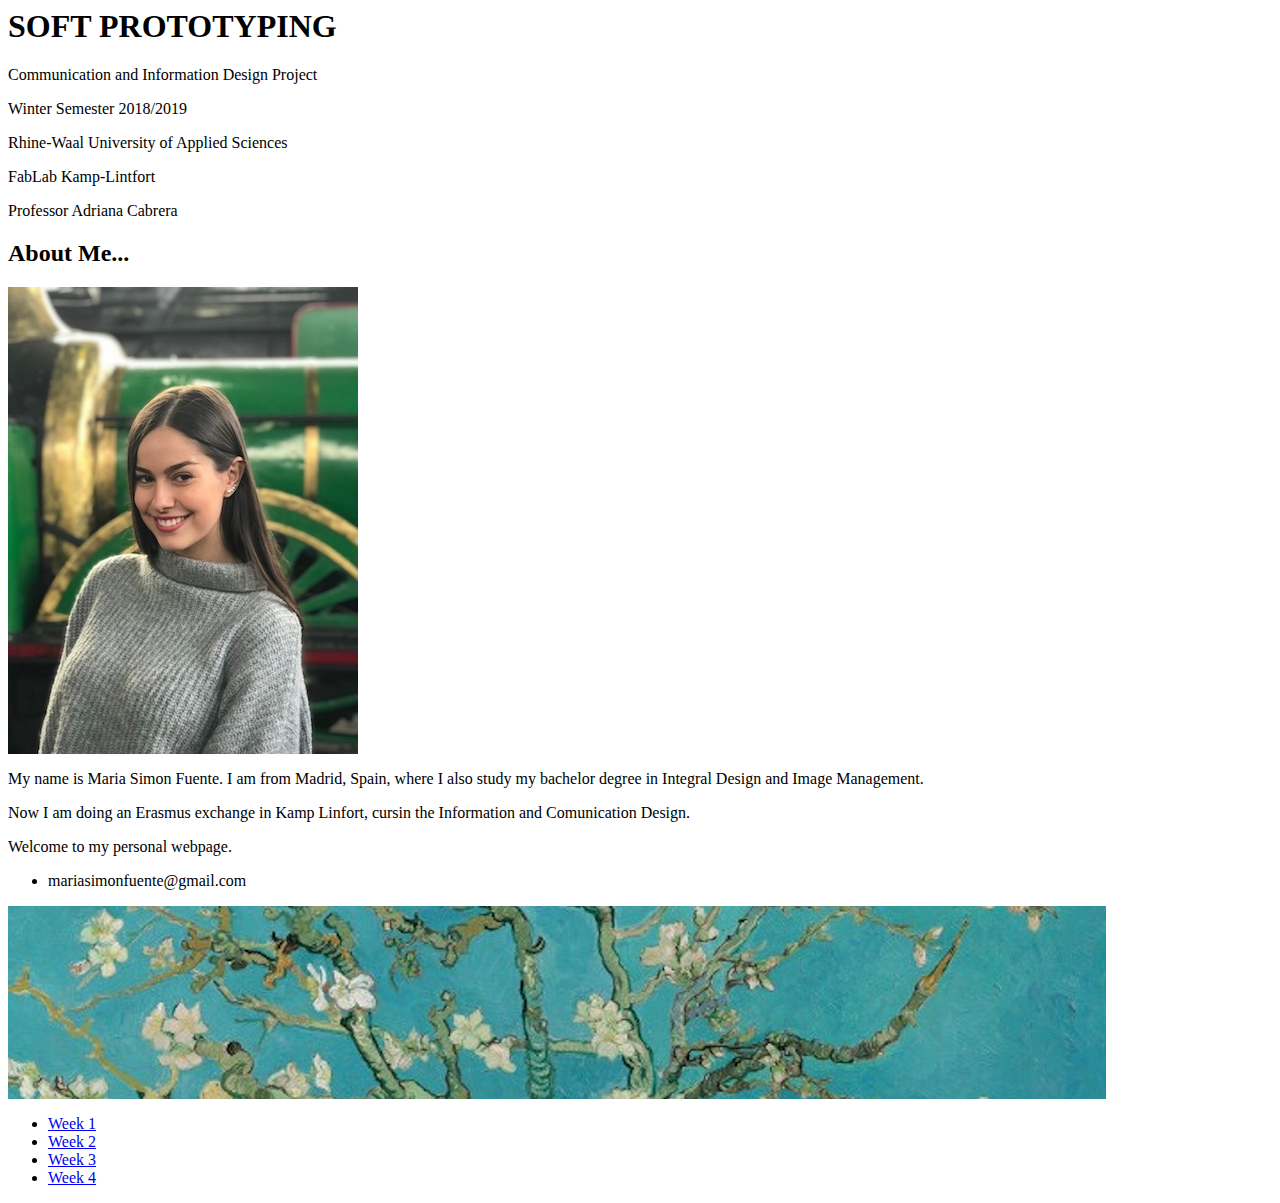
==== index.html @ d4d3ac1a "worksuperdone" ====
<html>
    <head>
<title>Maria Simon Fuente</title>
        
    </head> 
<body>
    
<h1>SOFT PROTOTYPING</h1>
    <p>Communication and Information Design Project  </p>
    <p>Winter Semester 2018/2019</p>
    <p>Rhine-Waal University of Applied Sciences</p>
    <p>FabLab Kamp-Lintfort</p>
    <p>Professor Adriana Cabrera</p>
    
    <h2>About Me...</h2>
    <img src="MariaSimonPhoto.JPG">
    <p>My name is Maria Simon Fuente. I am from Madrid, Spain, where I also study my bachelor degree in Integral Design and Image Management.</p> 
    <p>Now I am doing an Erasmus exchange in Kamp Linfort, cursin the Information and Comunication Design.</p>
    
    <p>Welcome to my personal webpage.</p>
    
    <ul>
    <li> mariasimonfuente@gmail.com </li>
    </ul>
    
    <img src="Cierre.jpg">
    
    
    <ul>    
    <li><a href="Week1/Week1.html">Week 1</a></li>
    <li><a href="Week2/Week2.html">Week 2</a></li>
    <li><a href="Week3and4/Week3.html">Week 3</a></li>
    <li><a href="Week4/">Week 4</a></li>
    </ul>
    


</body>
</html>
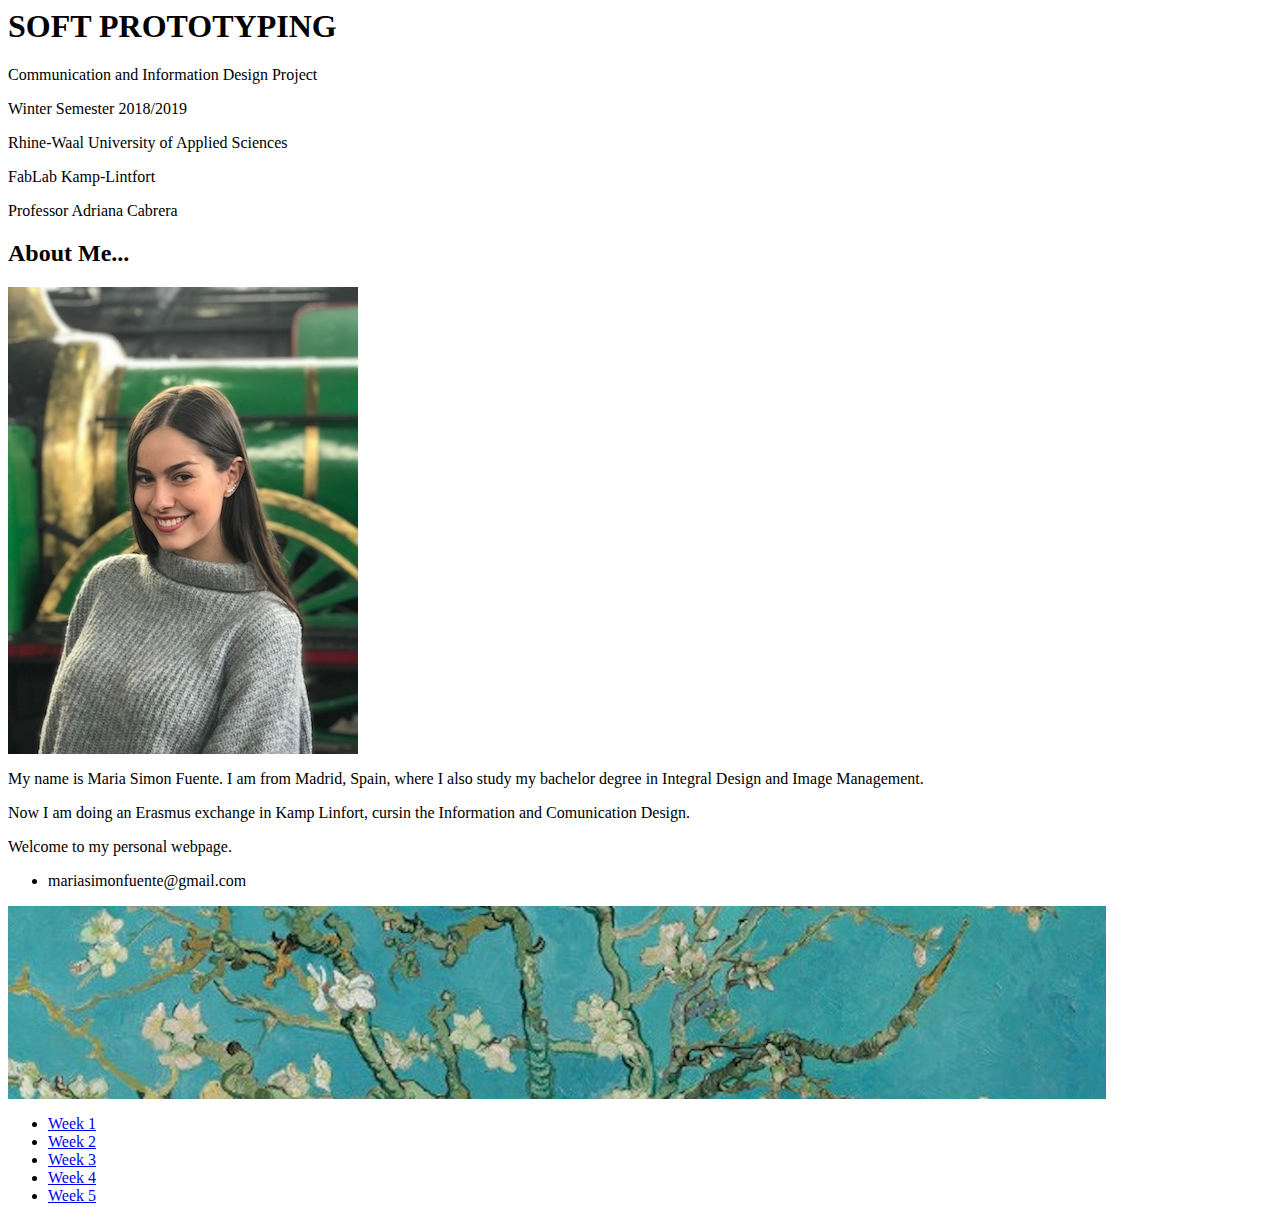
==== commit 4cdefd61: "working" ====
--- a/index.html
+++ b/index.html
@@ -30,8 +30,9 @@
     <ul>    
     <li><a href="Week1/Week1.html">Week 1</a></li>
     <li><a href="Week2/Week2.html">Week 2</a></li>
-    <li><a href="Week3and4/Week3.html">Week 3</a></li>
-    <li><a href="Week4/">Week 4</a></li>
+    <li><a href="Week3/Week3.html">Week 3</a></li>
+    <li><a href="Week4/Week4.html">Week 4</a></li>
+    <li><a href="Week5/Week5.html">Week 5</a></li>
     </ul>
     
 
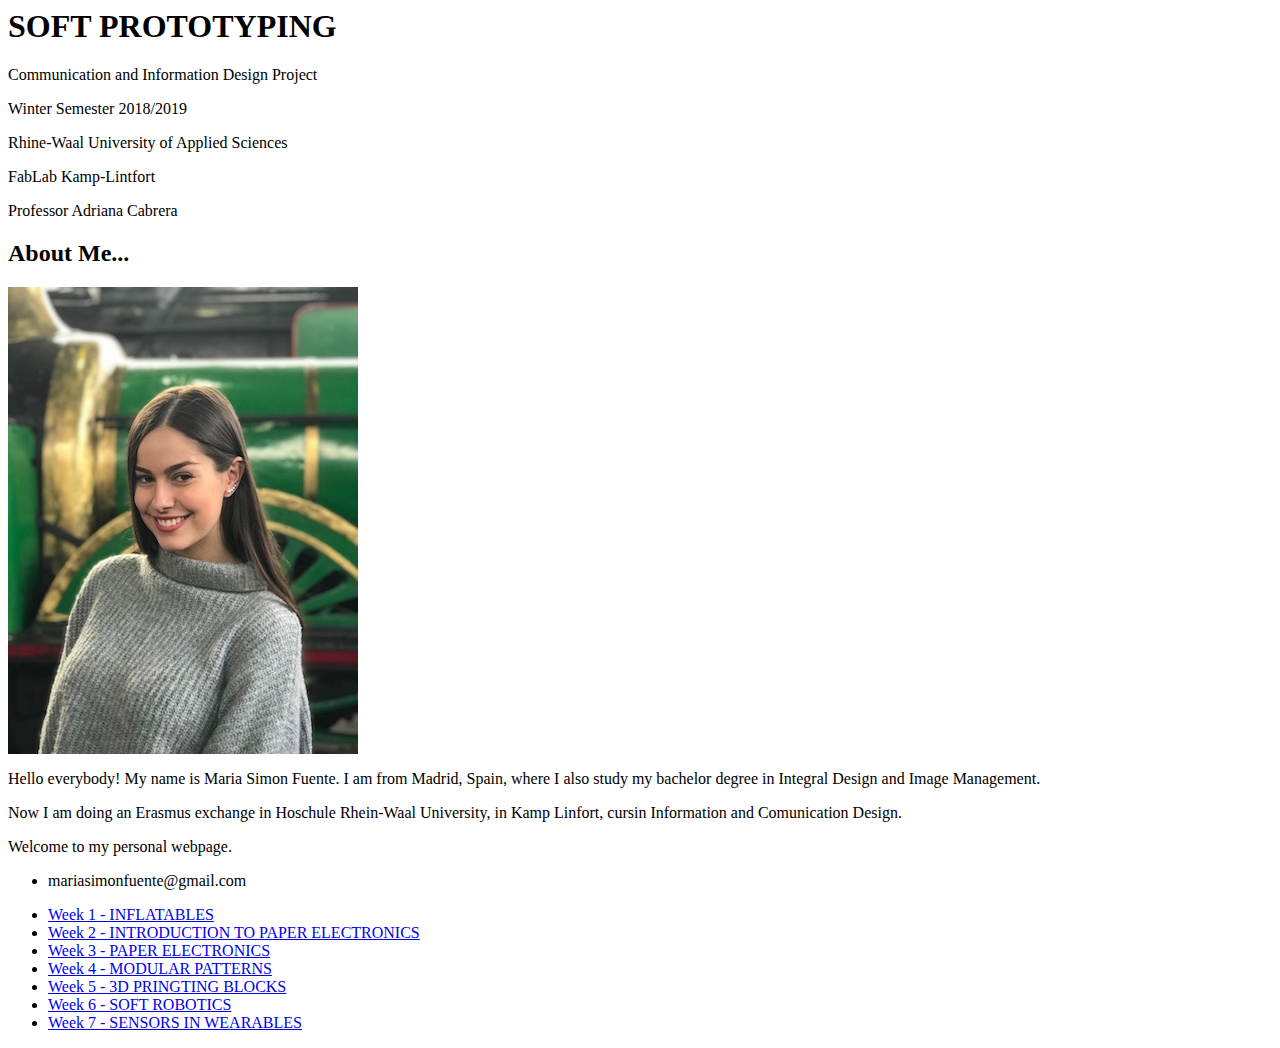
==== commit 6c06f757: "JOB" ====
--- a/index.html
+++ b/index.html
@@ -15,8 +15,8 @@
     
     <h2>About Me...</h2>
     <img src="MariaSimonPhoto.JPG">
-    <p>My name is Maria Simon Fuente. I am from Madrid, Spain, where I also study my bachelor degree in Integral Design and Image Management.</p> 
-    <p>Now I am doing an Erasmus exchange in Kamp Linfort, cursin the Information and Comunication Design.</p>
+    <p>Hello everybody! My name is Maria Simon Fuente. I am from Madrid, Spain, where I also study my bachelor degree in Integral Design and Image Management.</p> 
+    <p>Now I am doing an Erasmus exchange in Hoschule Rhein-Waal University, in Kamp Linfort, cursin Information and Comunication Design.</p>
     
     <p>Welcome to my personal webpage.</p>
     
@@ -24,15 +24,15 @@
     <li> mariasimonfuente@gmail.com </li>
     </ul>
     
-    <img src="Cierre.jpg">
-    
     
     <ul>    
-    <li><a href="Week1/Week1.html">Week 1</a></li>
-    <li><a href="Week2/Week2.html">Week 2</a></li>
-    <li><a href="Week3/Week3.html">Week 3</a></li>
-    <li><a href="Week4/Week4.html">Week 4</a></li>
-    <li><a href="Week5/Week5.html">Week 5</a></li>
+    <li><a href="Week1/Week1.html">Week 1 - INFLATABLES</a></li>
+    <li><a href="Week2/Week2.html">Week 2 - INTRODUCTION TO PAPER ELECTRONICS</a></li>
+    <li><a href="Week3/Week3.html">Week 3 - PAPER ELECTRONICS</a></li>
+    <li><a href="Week4/Week4.html">Week 4 - MODULAR PATTERNS</a></li>
+    <li><a href="Week5/Week5.html">Week 5 - 3D PRINGTING BLOCKS</a></li>
+    <li><a href="Week6/Week6.html">Week 6 - SOFT ROBOTICS</a></li>
+    <li><a href="Week7/Week7.html">Week 7 - SENSORS IN WEARABLES</a></li>
     </ul>
     
 
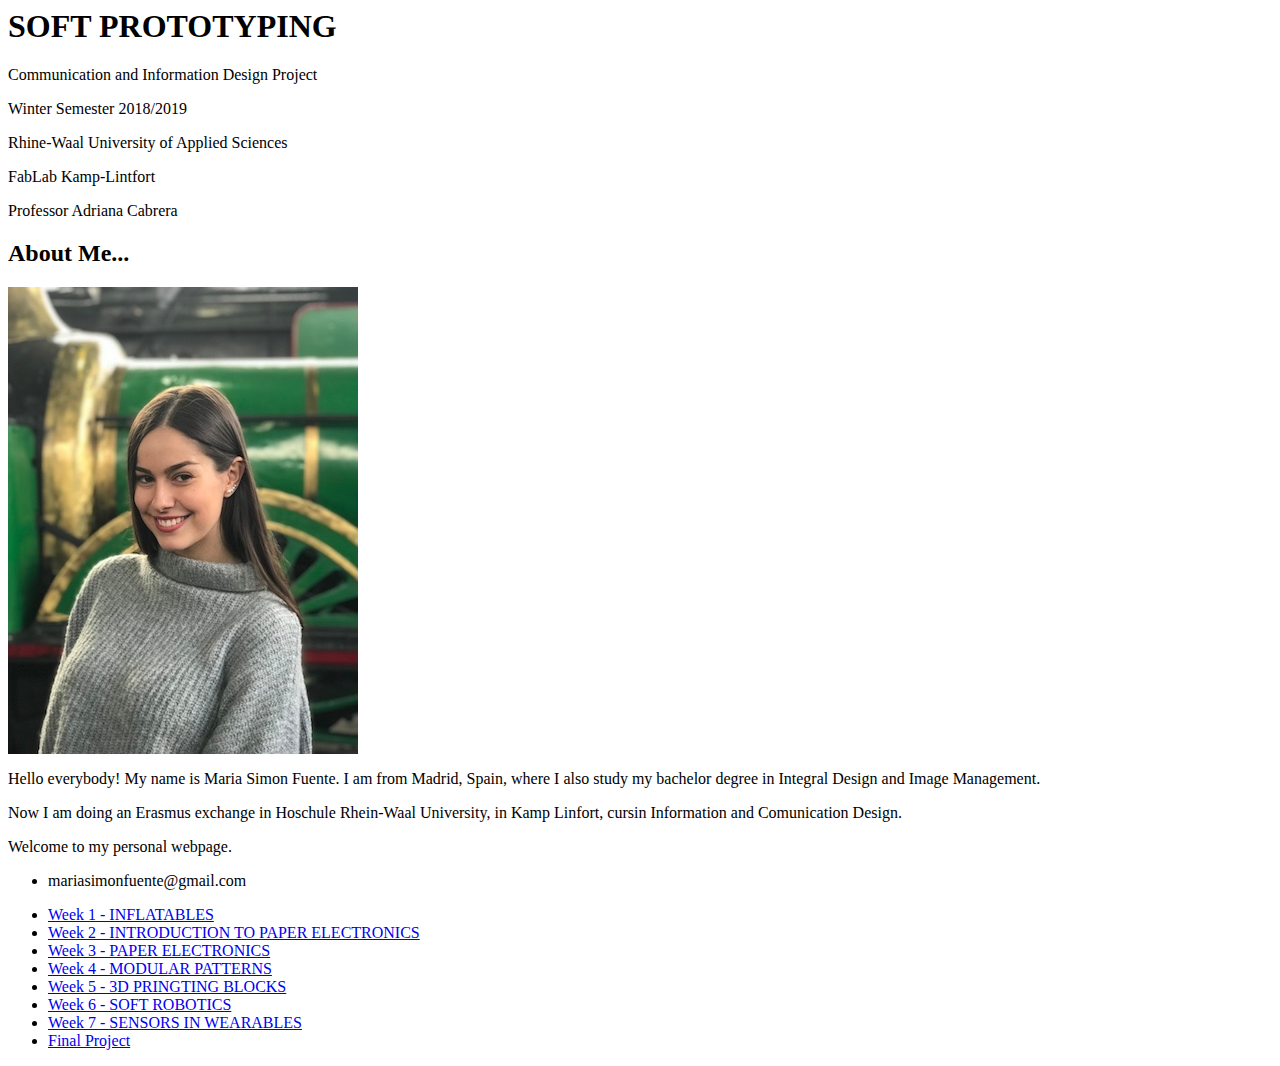
==== commit cfa0b7fd: "FP2" ====
--- a/index.html
+++ b/index.html
@@ -33,6 +33,7 @@
     <li><a href="Week5/Week5.html">Week 5 - 3D PRINGTING BLOCKS</a></li>
     <li><a href="Week6/Week6.html">Week 6 - SOFT ROBOTICS</a></li>
     <li><a href="Week7/Week7.html">Week 7 - SENSORS IN WEARABLES</a></li>
+        <li><a href="FinalProject.html">Final Project</a></li>
     </ul>
     
 
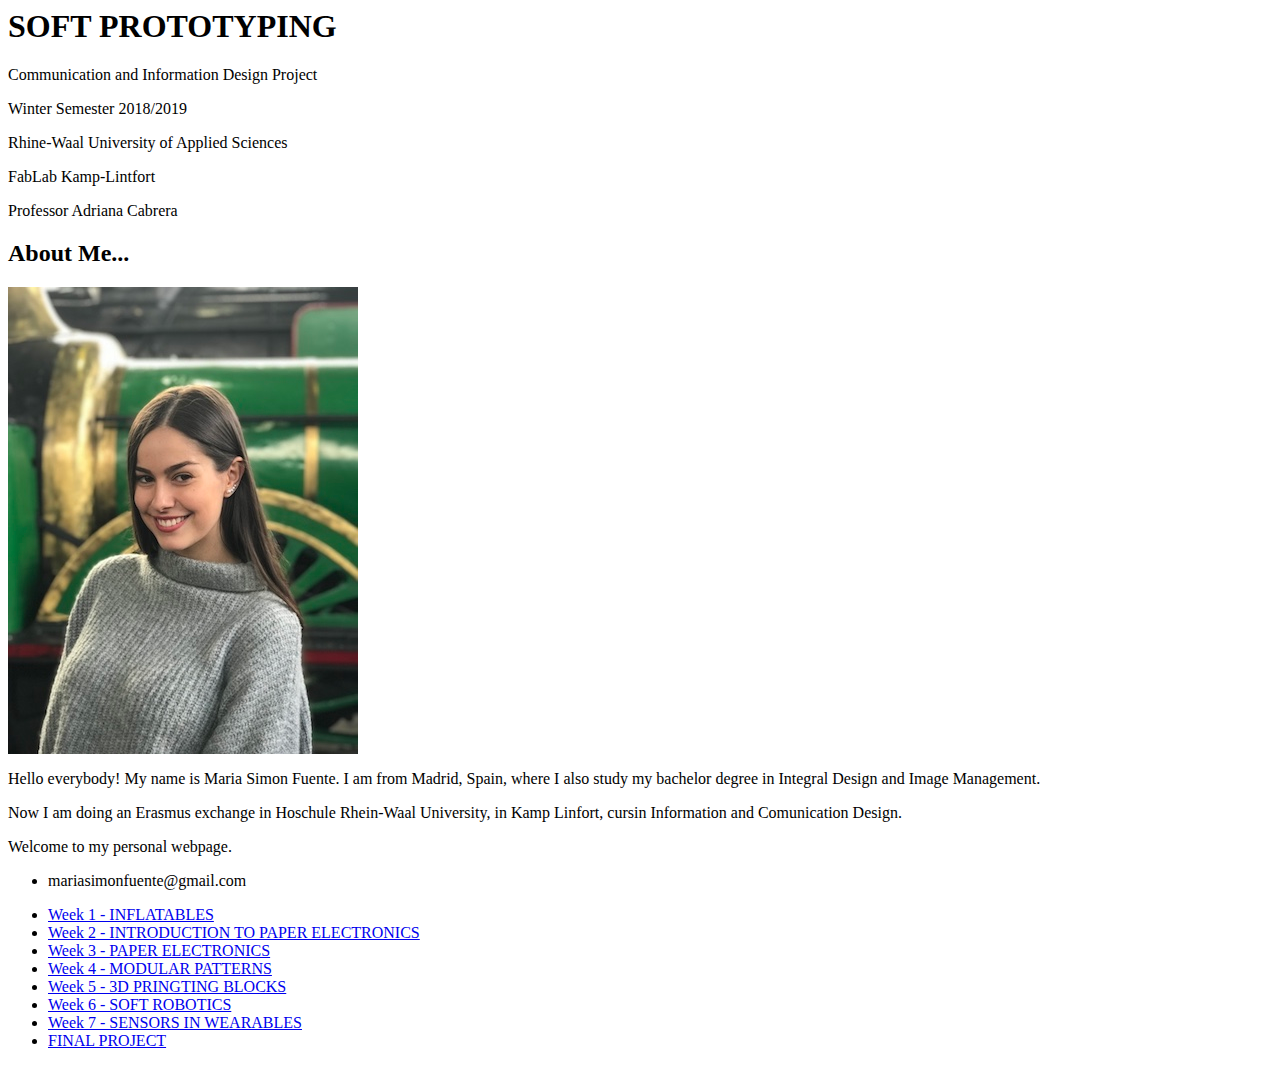
==== commit 51d6bd17: "final" ====
--- a/index.html
+++ b/index.html
@@ -33,7 +33,7 @@
     <li><a href="Week5/Week5.html">Week 5 - 3D PRINGTING BLOCKS</a></li>
     <li><a href="Week6/Week6.html">Week 6 - SOFT ROBOTICS</a></li>
     <li><a href="Week7/Week7.html">Week 7 - SENSORS IN WEARABLES</a></li>
-        <li><a href="FinalProject.html">Final Project</a></li>
+        <li><a href="FinalProject.html">FINAL PROJECT</a></li>
     </ul>
     
 
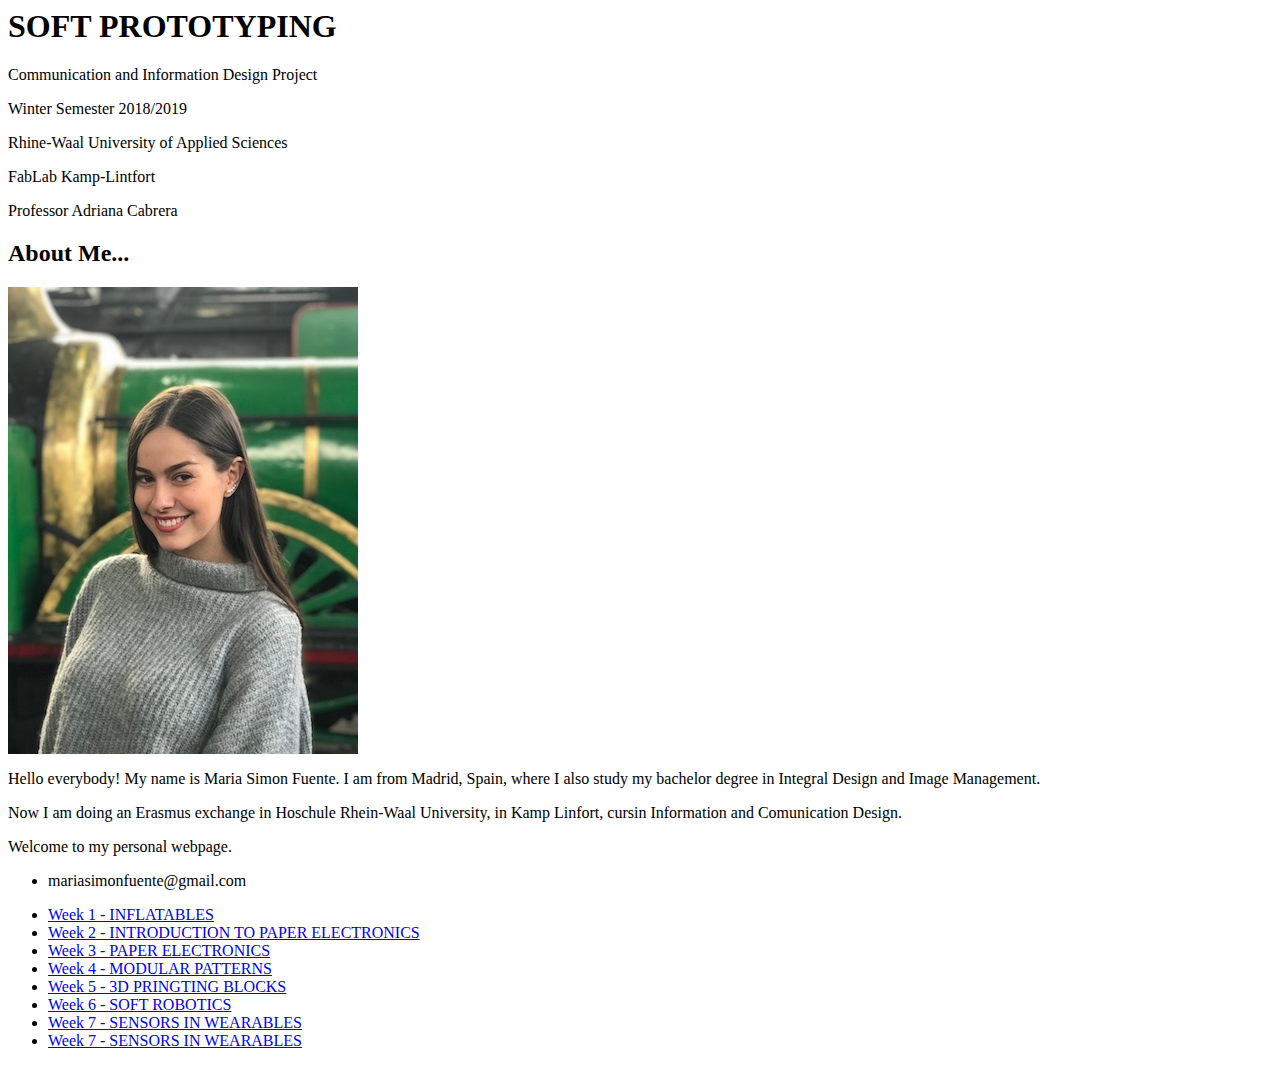
==== commit f51c06d8: "final" ====
--- a/index.html
+++ b/index.html
@@ -33,7 +33,7 @@
     <li><a href="Week5/Week5.html">Week 5 - 3D PRINGTING BLOCKS</a></li>
     <li><a href="Week6/Week6.html">Week 6 - SOFT ROBOTICS</a></li>
     <li><a href="Week7/Week7.html">Week 7 - SENSORS IN WEARABLES</a></li>
-        <li><a href="FinalProject.html">FINAL PROJECT</a></li>
+    <li><a href="Final%2520Project/FinalProject.html">Week 7 - SENSORS IN WEARABLES</a></li>
     </ul>
     
 
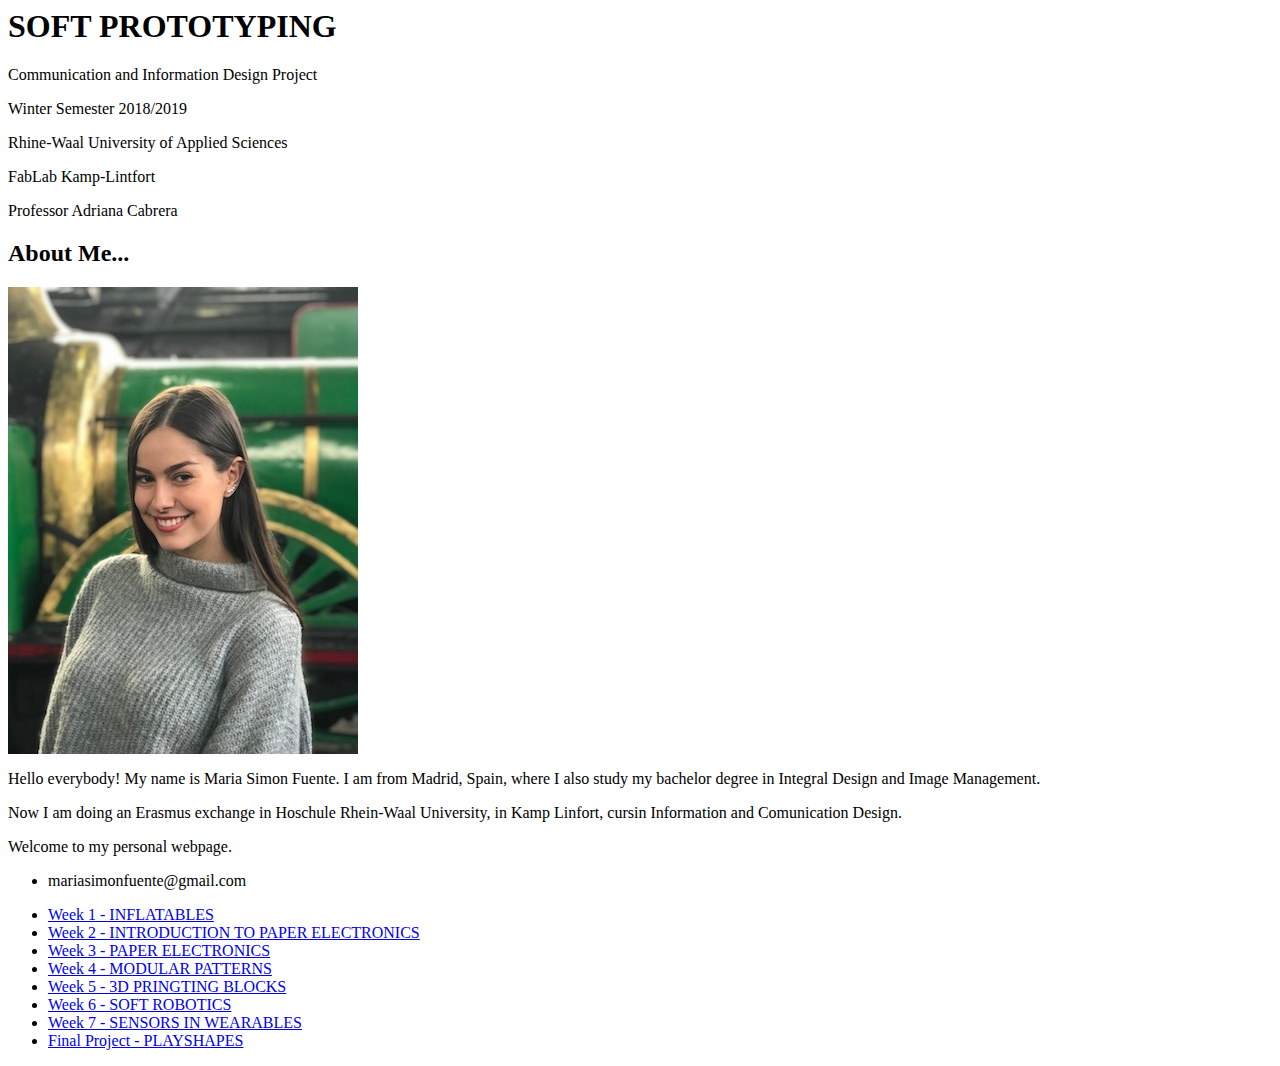
==== commit 52d7ff97: "FIN" ====
--- a/index.html
+++ b/index.html
@@ -33,7 +33,7 @@
     <li><a href="Week5/Week5.html">Week 5 - 3D PRINGTING BLOCKS</a></li>
     <li><a href="Week6/Week6.html">Week 6 - SOFT ROBOTICS</a></li>
     <li><a href="Week7/Week7.html">Week 7 - SENSORS IN WEARABLES</a></li>
-    <li><a href="Final%2520Project/FinalProject.html">Week 7 - SENSORS IN WEARABLES</a></li>
+    <li><a href="Final%2520Project/FinalProject.html">Final Project - PLAYSHAPES</a></li>
     </ul>
     
 
